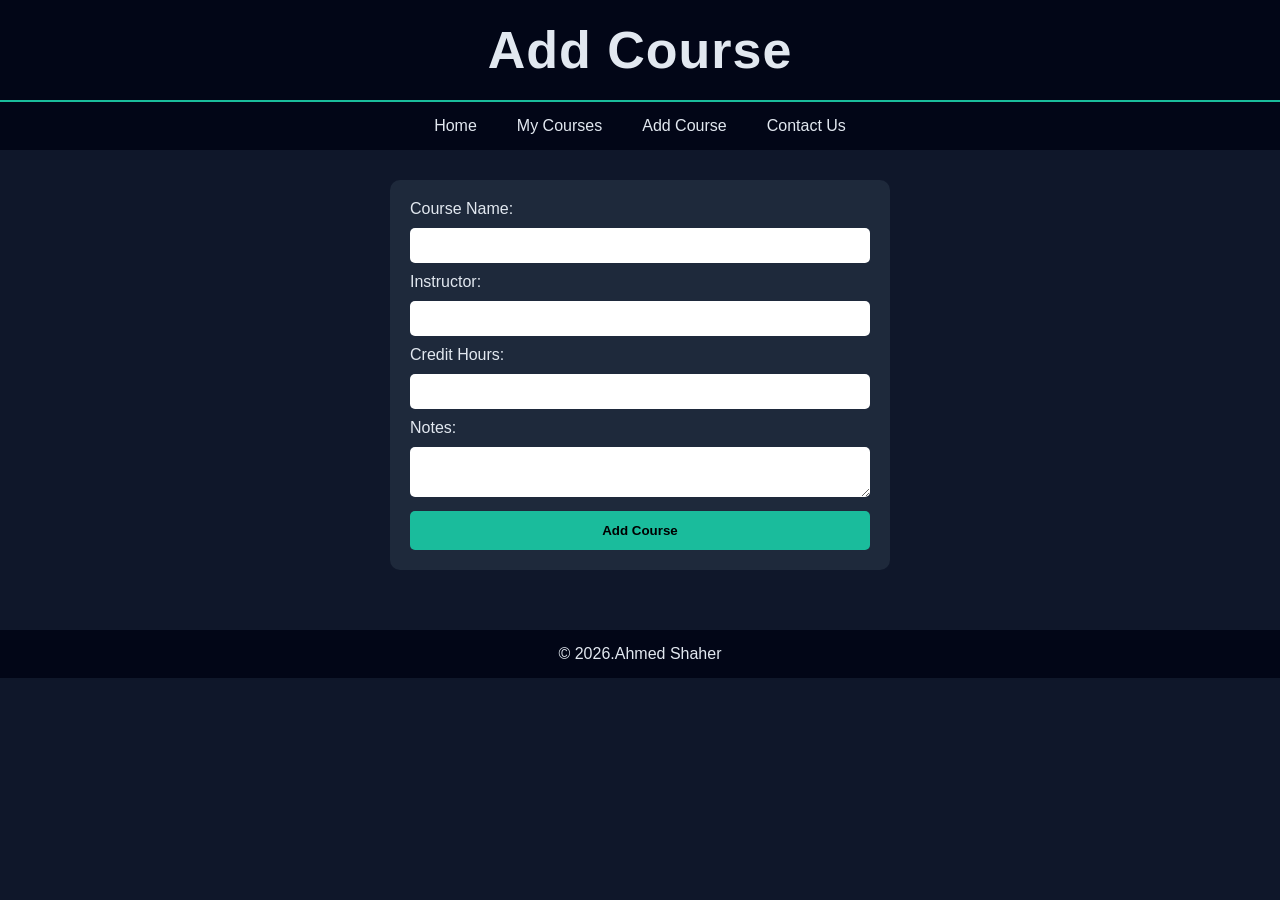
==== add.html @ 6e1fb863 "upload my files" ====
<!DOCTYPE html>
<html>
<head>
    <title>Add Course</title>
    <link rel="stylesheet" href="style.css">
</head>
<body>

<header>
    <h1>Add Course</h1>
</header>

<nav>
    <a href="index.html">Home</a>
    <a href="courses.html">My Courses</a>
    <a href="add.html">Add Course</a>
    <a href="contact.html">Contact Us</a>
</nav>

<main>
    <form>
        <label>Course Name:</label>
        <input type="text" required>

        <label>Instructor:</label>
        <input type="text" required>

        <label>Credit Hours:</label>
        <input type="number" required>

        <label>Notes:</label>
        <textarea></textarea>

        <button type="submit">Add Course</button>
    </form>
</main>

<footer>
    <p>© 2026.Ahmed Shaher</p>
</footer>

</body>
</html>
---- style.css ----
/* Reset */
* {
    margin: 0;
    padding: 0;
    box-sizing: border-box;
}

.no {
    display: flex;
    justify-content: space-between;
    border: #1abc9c solid;
    


}
.yes{
    display: flex;
    justify-content: space-between;
}


/* Body */
body {
    font-family: 'Poppins', sans-serif;
    background: #0f172a;
    color: #e2e8f0;
}

/* Header */
header {
    text-align: center;
    padding: 20px;
    background: #020617;
    font-size: 26px;
    letter-spacing: 1px;
    border-bottom: 2px solid #1abc9c;
}

/* Navbar */
nav {
    display: flex;
    justify-content: center;
    background: #020617;
}

nav a {
    color: #e2e8f0;
    padding: 15px 20px;
    text-decoration: none;
    transition: 0.3s;
    position: relative;
}

/* underline animation */
nav a::after {
    content: "";
    width: 0;
    height: 2px;
    background: #1abc9c;
    position: absolute;
    left: 0;
    bottom: 5px;
    transition: 0.3s;
}

nav a:hover::after {
    width: 100%;

}

/* Main */
main {
    padding: 30px;

}

/* Section */
section {
    background: #1e293b;
    padding: 20px;
    border-radius: 10px;
    margin-bottom: 20px;
}

/* Table */
table {
    width: 100%;
    border-collapse: collapse;
    margin-top: 20px;
    overflow: hidden;
    border-radius: 10px;
}

/* Header Table */
th {
    background: #1abc9c;
    color: black;
    padding: 15px;
}

/* Cells */
td {
    padding: 15px;
    text-align: center;
}

/* Row lines */
tr {
    border-bottom: 1px solid #334155;
}

/* Hover */
tr:hover {
    background: #1abc9c;
    color: black;
    transition: 0.3s;
}

/* Form */
form {
    max-width: 500px;
    margin: auto;
    background: #1e293b;
    padding: 20px;
    border-radius: 10px;
}

/* Inputs */
input,
textarea {
    width: 100%;
    padding: 10px;
    margin: 10px 0;
    border: none;
    border-radius: 5px;
}

/* Focus */
input:focus,
textarea:focus {
    outline: 2px solid #1abc9c;
}

/* Button */
button {
    width: 100%;
    padding: 12px;
    background: #1abc9c;
    border: none;
    color: black;
    font-weight: bold;
    border-radius: 5px;
    cursor: pointer;
    transition: 0.3s;
}

/* Button Hover */
button:hover {
    background: #22c55e;
    transform: scale(1.05);
}

/* Footer */
footer {
    text-align: center;
    padding: 15px;
    background: #020617;
    margin-top: 30px;
}



/* Responsive */
@media (max-width: 768px) {
    nav {
        flex-direction: column;
    }
}
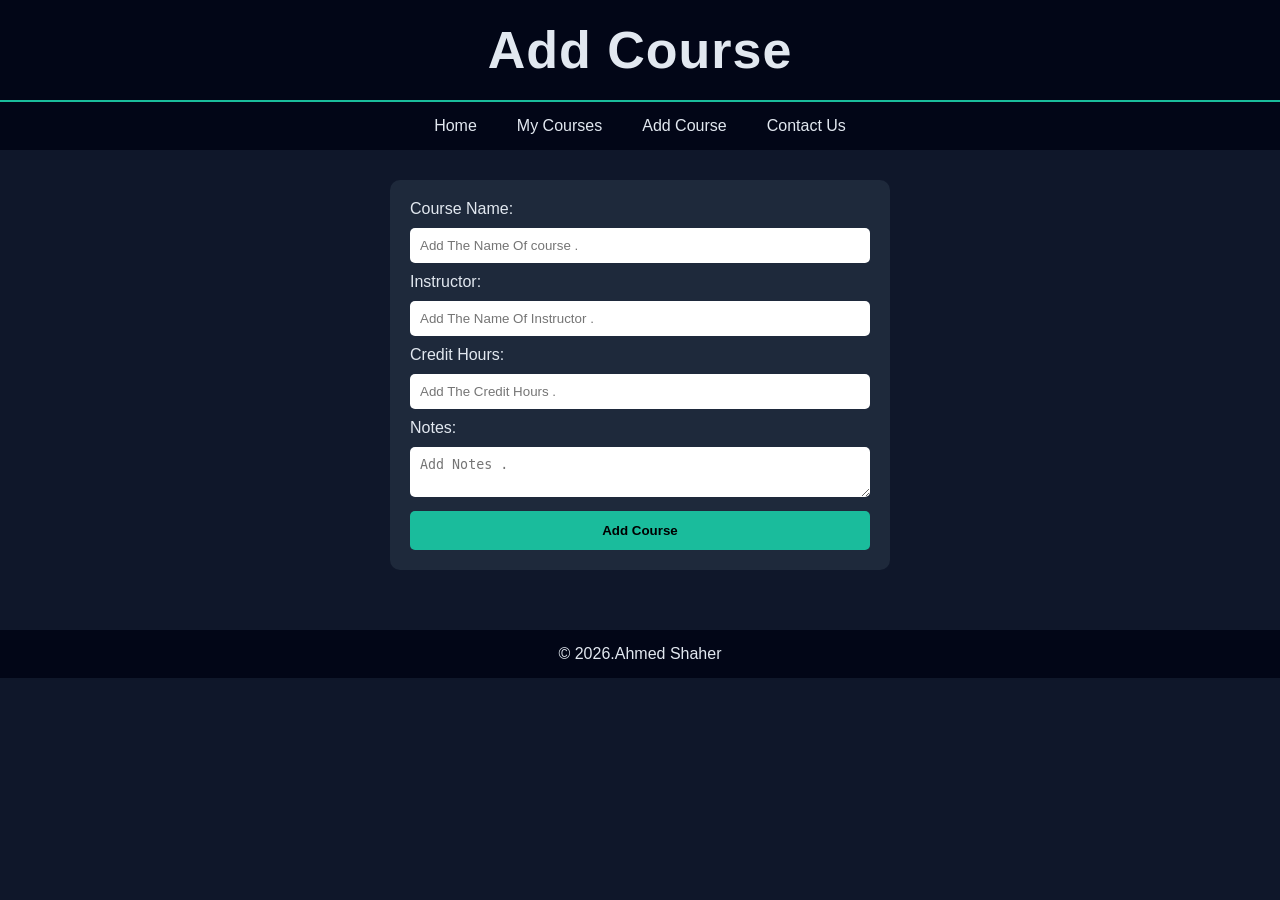
==== commit 04f5383a: "Update add.html" ====
--- a/add.html
+++ b/add.html
@@ -20,16 +20,16 @@
 <main>
     <form>
         <label>Course Name:</label>
-        <input type="text" required>
+        <input type="text" required placeholder="Add The Name Of course .">
 
         <label>Instructor:</label>
-        <input type="text" required>
+        <input type="text" required placeholder="Add The Name Of Instructor .">
 
         <label>Credit Hours:</label>
-        <input type="number" required>
+        <input type="number" required placeholder="Add The Credit Hours .">
 
         <label>Notes:</label>
-        <textarea></textarea>
+        <textarea placeholder="Add Notes ."></textarea>
 
         <button type="submit">Add Course</button>
     </form>
--- a/style.css
+++ b/style.css
@@ -71,6 +71,7 @@
 /* Main */
 main {
     padding: 30px;
+    flex-wrap: wrap;
 
 }
 
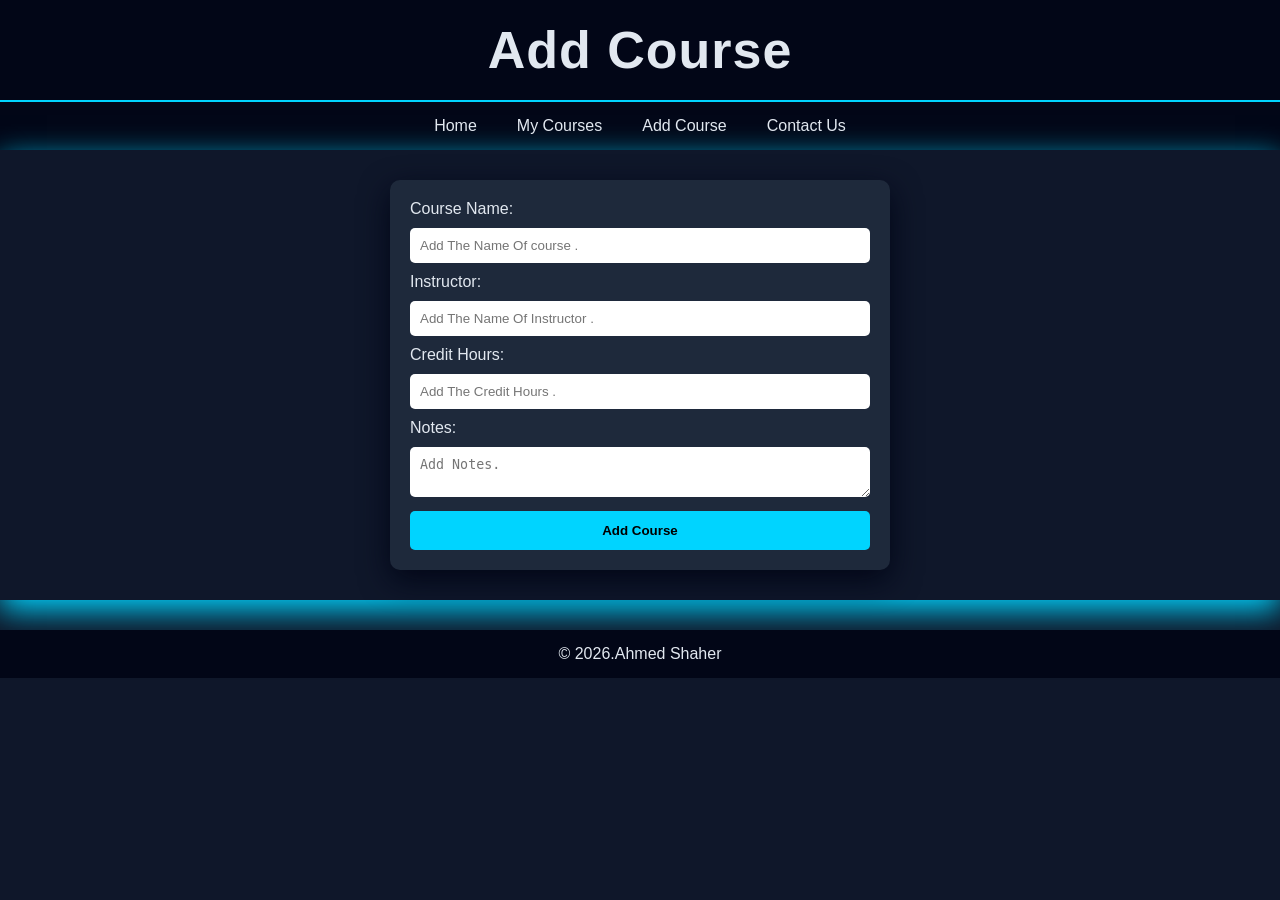
==== commit 07d0afa4: "Update add.html" ====
--- a/add.html
+++ b/add.html
@@ -29,7 +29,7 @@
         <input type="number" required placeholder="Add The Credit Hours .">
 
         <label>Notes:</label>
-        <textarea placeholder="Add Notes ."></textarea>
+        <textarea placeholder="Add Notes."></textarea>
 
         <button type="submit">Add Course</button>
     </form>
--- a/style.css
+++ b/style.css
@@ -5,14 +5,80 @@
     box-sizing: border-box;
 }
 
-.no {
+/*.no {
     display: flex;
     justify-content: space-between;
-    border: #1abc9c solid;
+    border:  solid;
     
 
 
-}
+}*/
+
+/* الكونتينر */
+.courses-container {
+  display: grid;
+  grid-template-columns: repeat(auto-fit, minmax(220px, 1fr));
+  gap: 20px;
+  padding: 20px;
+}
+
+/* الكارد */
+.card {
+  background: #1c2541;
+  border-radius: 15px;
+  padding: 20px;
+  text-align: center;
+  color: white;
+  transition: 0.3s ease;
+  border: 1px solid #3a506b;
+  position: relative;
+  overflow: hidden;
+}
+
+/* تأثير Hover */
+.card:hover {
+  transform: translateY(-10px) scale(1.03);
+  box-shadow: 0 0 20px #00d4ff;
+}
+
+/* عنوان */
+.card h3 {
+  color: #00d4ff;
+  margin-bottom: 10px;
+}
+
+/* المادة */
+.card p {
+  font-size: 16px;
+  margin-bottom: 10px;
+}
+
+/* الوقت */
+.card span {
+  display: inline-block;
+  background: #00d4ff;
+  color: #0b132b;
+  padding: 5px 10px;
+  border-radius: 10px;
+  font-size: 14px;
+}
+
+/* خط متحرك خفيف */
+.card::before {
+  content: "";
+  position: absolute;
+  width: 100%;
+  height: 3px;
+  background: linear-gradient(to right, transparent, #00d4ff, transparent);
+  top: 0;
+  left: -100%;
+  transition: 0.5s;
+}
+
+.card:hover::before {
+  left: 100%;
+}
+
 .yes{
     display: flex;
     justify-content: space-between;
@@ -33,7 +99,7 @@
     background: #020617;
     font-size: 26px;
     letter-spacing: 1px;
-    border-bottom: 2px solid #1abc9c;
+    border-bottom: 2px solid #00d4ff;
 }
 
 /* Navbar */
@@ -56,7 +122,7 @@
     content: "";
     width: 0;
     height: 2px;
-    background: #1abc9c;
+    background: #00d4ff;
     position: absolute;
     left: 0;
     bottom: 5px;
@@ -72,6 +138,8 @@
 main {
     padding: 30px;
     flex-wrap: wrap;
+    box-shadow: #00d4ff 0px 10px 30px;
+     font-family: "Space Grotesk", sans-serif;
 
 }
 
@@ -94,7 +162,7 @@
 
 /* Header Table */
 th {
-    background: #1abc9c;
+    background: #00d4ff;
     color: black;
     padding: 15px;
 }
@@ -112,7 +180,7 @@
 
 /* Hover */
 tr:hover {
-    background: #1abc9c;
+    background: #00d4ff;
     color: black;
     transition: 0.3s;
 }
@@ -124,6 +192,8 @@
     background: #1e293b;
     padding: 20px;
     border-radius: 10px;
+    box-shadow: #020617 0px 10px 30px;
+     font-family: "Space Grotesk", sans-serif;
 }
 
 /* Inputs */
@@ -139,14 +209,17 @@
 /* Focus */
 input:focus,
 textarea:focus {
-    outline: 2px solid #1abc9c;
+    outline: 2px solid #00d4ff;
+}
+input::placeholder{
+    font-family: "Space Grotesk", sans-serif;
 }
 
 /* Button */
 button {
     width: 100%;
     padding: 12px;
-    background: #1abc9c;
+    background: #00d4ff;
     border: none;
     color: black;
     font-weight: bold;
@@ -157,7 +230,7 @@
 
 /* Button Hover */
 button:hover {
-    background: #22c55e;
+    background: blue;
     transform: scale(1.05);
 }
 
